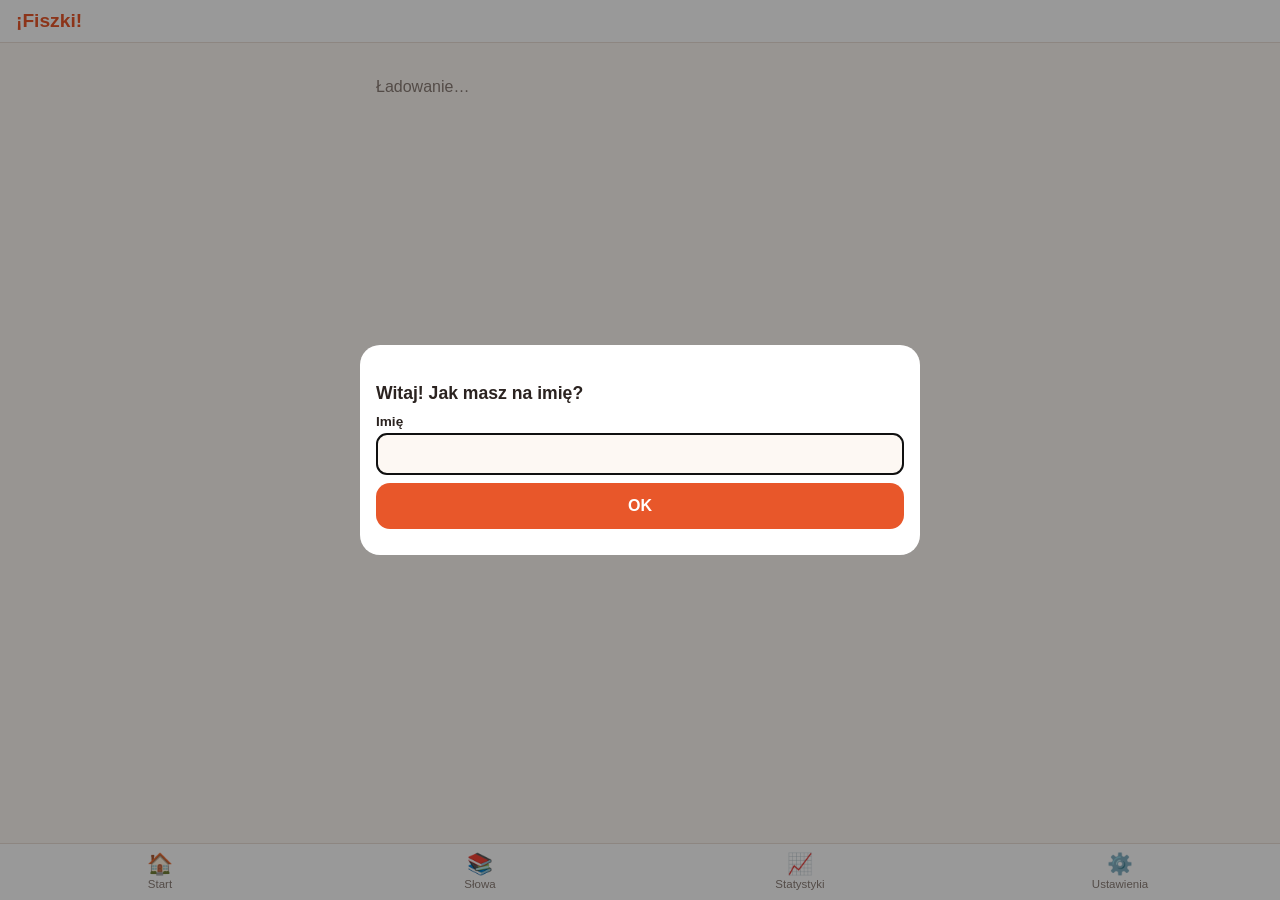
==== index.html @ 6bd0e897 "Add files via upload" ====
<!DOCTYPE html>
<html lang="pl">
<head>
  <meta charset="utf-8">
  <meta name="viewport" content="width=device-width, initial-scale=1, viewport-fit=cover">
  <meta name="theme-color" content="#e8572a">
  <meta name="apple-mobile-web-app-capable" content="yes">
  <meta name="mobile-web-app-capable" content="yes">
  <meta name="apple-mobile-web-app-status-bar-style" content="default">
  <meta name="apple-mobile-web-app-title" content="Fiszki ES">
  <title>Fiszki ES</title>
  <link rel="manifest" href="manifest.json">
  <link rel="icon" type="image/png" href="icon-192.png">
  <link rel="apple-touch-icon" href="apple-touch-icon.png">
  <link rel="stylesheet" href="styles.css">
</head>
<body>
  <header class="topbar">
    <div class="brand">¡Fiszki!</div>
    <button id="profileBtn" class="profile-btn" type="button" aria-label="Zmień profil" hidden></button>
  </header>

  <main id="view"></main>

  <nav class="tabbar">
    <button data-tab="home" type="button"><span class="ico">🏠</span><span>Start</span></button>
    <button data-tab="words" type="button"><span class="ico">📚</span><span>Słowa</span></button>
    <button data-tab="stats" type="button"><span class="ico">📈</span><span>Statystyki</span></button>
    <button data-tab="settings" type="button"><span class="ico">⚙️</span><span>Ustawienia</span></button>
  </nav>

  <div id="toast" class="toast" hidden></div>
  <div id="modal" class="modal" hidden><div class="modal-box" id="modalBox"></div></div>

  <script src="srs.js"></script>
  <script src="app.js"></script>
</body>
</html>
---- styles.css ----
:root {
  --bg: #fdf8f3;
  --card: #ffffff;
  --text: #2b2320;
  --muted: #8a7d76;
  --line: #eadfd6;
  --accent: #e8572a;
  --accent-soft: #fde6dc;
  --again: #d64545;
  --hard: #e39b22;
  --good: #2f9e5b;
  --easy: #2d7fd3;
  --radius: 16px;
  --shadow: 0 2px 10px rgba(80, 40, 20, .08);
}
@media (prefers-color-scheme: dark) {
  :root {
    --bg: #1c1917; --card: #292524; --text: #f5f0eb; --muted: #a8a29e;
    --line: #3f3a36; --accent-soft: #4a2a1e; --shadow: none;
  }
}
* { box-sizing: border-box; -webkit-tap-highlight-color: transparent; }
[hidden] { display: none !important; }
html, body { margin: 0; height: 100%; }
body {
  font-family: -apple-system, BlinkMacSystemFont, "Segoe UI", Roboto, sans-serif;
  background: var(--bg); color: var(--text);
  display: flex; flex-direction: column; min-height: 100dvh;
}
button, input, textarea, select { font: inherit; color: inherit; }

.topbar {
  display: flex; align-items: center; justify-content: space-between;
  padding: calc(env(safe-area-inset-top) + 10px) 16px 10px;
  background: var(--card); border-bottom: 1px solid var(--line);
  position: sticky; top: 0; z-index: 5;
}
.brand { font-weight: 800; font-size: 1.2rem; color: var(--accent); }
.profile-btn {
  border: 1px solid var(--line); background: var(--bg); border-radius: 999px;
  padding: 6px 12px; font-weight: 600; cursor: pointer;
}

main { flex: 1; width: 100%; max-width: 560px; margin: 0 auto; padding: 16px 16px 100px; }

.tabbar {
  position: fixed; bottom: 0; left: 0; right: 0; z-index: 5;
  display: flex; background: var(--card); border-top: 1px solid var(--line);
  padding-bottom: env(safe-area-inset-bottom);
}
.tabbar button {
  flex: 1; border: 0; background: none; padding: 8px 0 10px; cursor: pointer;
  display: flex; flex-direction: column; align-items: center; gap: 2px;
  font-size: .72rem; color: var(--muted);
}
.tabbar button .ico { font-size: 1.3rem; }
.tabbar button.active { color: var(--accent); font-weight: 700; }
body.in-session .tabbar { display: none; }

h1 { font-size: 1.5rem; margin: 4px 0 12px; }
h2 { font-size: 1.1rem; margin: 20px 0 8px; }
p { line-height: 1.45; }
.muted { color: var(--muted); }
.small { font-size: .85rem; }

.panel {
  background: var(--card); border-radius: var(--radius); box-shadow: var(--shadow);
  border: 1px solid var(--line); padding: 16px; margin-bottom: 14px;
}
.big-numbers { display: flex; gap: 10px; margin-bottom: 14px; }
.big-numbers > div {
  flex: 1; background: var(--card); border: 1px solid var(--line); border-radius: var(--radius);
  padding: 12px 8px; text-align: center; box-shadow: var(--shadow);
}
.big-numbers b { display: block; font-size: 1.6rem; }
.big-numbers span { font-size: .75rem; color: var(--muted); }

.btn {
  display: block; width: 100%; border: 0; border-radius: 14px; padding: 14px 16px;
  font-weight: 700; font-size: 1rem; cursor: pointer; margin: 8px 0;
  background: var(--accent); color: #fff;
}
.btn.secondary { background: var(--accent-soft); color: var(--accent); }
.btn.ghost { background: transparent; border: 1px solid var(--line); color: var(--text); }
.btn.danger { background: transparent; border: 1px solid var(--again); color: var(--again); }
.btn:disabled { opacity: .45; cursor: default; }
.btn.inline { display: inline-block; width: auto; padding: 8px 14px; font-size: .9rem; margin: 4px 4px 4px 0; }

.banner {
  background: var(--accent-soft); border-radius: 12px; padding: 10px 12px; margin-bottom: 12px;
  font-size: .9rem;
}
.banner a { color: var(--accent); font-weight: 700; }

/* ---------- sesja ---------- */
.session-top { display: flex; align-items: center; gap: 10px; margin-bottom: 12px; }
.session-top .x { border: 0; background: none; font-size: 1.4rem; cursor: pointer; padding: 4px 8px; }
.progress { flex: 1; height: 10px; background: var(--line); border-radius: 99px; overflow: hidden; }
.progress > div { height: 100%; background: var(--good); width: 0; transition: width .3s; }
.counts { font-size: .8rem; color: var(--muted); white-space: nowrap; }
.counts .n { color: var(--easy); } .counts .l { color: var(--again); } .counts .r { color: var(--good); }

.flash {
  background: var(--card); border: 1px solid var(--line); border-radius: 22px; box-shadow: var(--shadow);
  min-height: 300px; padding: 22px 18px; display: flex; flex-direction: column; align-items: center;
  justify-content: center; text-align: center; position: relative;
}
.flash .dir { position: absolute; top: 12px; left: 14px; font-size: .75rem; color: var(--muted); }
.flash .tools { position: absolute; top: 6px; right: 8px; display: flex; gap: 2px; }
.flash .tools button { border: 0; background: none; font-size: 1.2rem; padding: 6px; cursor: pointer; }
.flash .front { font-size: 1.9rem; font-weight: 700; word-break: break-word; }
.flash .back { margin-top: 16px; padding-top: 16px; border-top: 1px dashed var(--line); width: 100%; }
.flash .back .ans { font-size: 1.5rem; font-weight: 600; color: var(--accent); }
.flash .ex { margin-top: 10px; font-style: italic; color: var(--muted); }
.flash .tag { margin-top: 10px; font-size: .75rem; color: var(--muted); }
.badge { display: inline-block; font-size: .7rem; padding: 2px 8px; border-radius: 99px; background: var(--accent-soft); color: var(--accent); margin-top: 8px; }

.grades { display: grid; grid-template-columns: repeat(4, 1fr); gap: 8px; margin-top: 14px; }
.grades button {
  border: 0; border-radius: 14px; padding: 12px 4px; color: #fff; font-weight: 700; cursor: pointer;
  display: flex; flex-direction: column; align-items: center; gap: 2px; font-size: .85rem;
}
.grades button small { font-weight: 400; opacity: .9; font-size: .72rem; }
.g1 { background: var(--again); } .g2 { background: var(--hard); } .g3 { background: var(--good); } .g4 { background: var(--easy); }
.grades.two { grid-template-columns: 1fr 1fr; }

.type-input {
  width: 100%; margin-top: 18px; padding: 14px; border-radius: 12px; border: 2px solid var(--line);
  background: var(--bg); font-size: 1.2rem; text-align: center;
}
.type-input:focus { outline: none; border-color: var(--accent); }
.accents { display: flex; flex-wrap: wrap; gap: 6px; justify-content: center; margin-top: 10px; }
.accents button {
  border: 1px solid var(--line); background: var(--bg); border-radius: 8px; min-width: 38px;
  padding: 6px 8px; font-size: 1.05rem; cursor: pointer;
}
.verdict { margin-top: 12px; font-weight: 700; }
.verdict.ok { color: var(--good); } .verdict.bad { color: var(--again); } .verdict.meh { color: var(--hard); }
.diff-you { text-decoration: line-through; color: var(--again); }

.done { text-align: center; padding: 30px 10px; }
.done .emoji { font-size: 4rem; }

/* ---------- lista słów ---------- */
.search { width: 100%; padding: 12px 14px; border-radius: 12px; border: 1px solid var(--line); background: var(--card); margin-bottom: 10px; }
.filters { display: flex; gap: 6px; flex-wrap: wrap; margin-bottom: 10px; }
.chip { border: 1px solid var(--line); background: var(--card); border-radius: 99px; padding: 6px 12px; font-size: .82rem; cursor: pointer; }
.chip.on { background: var(--accent); color: #fff; border-color: var(--accent); }
.wlist { list-style: none; padding: 0; margin: 0; }
.wlist li {
  background: var(--card); border: 1px solid var(--line); border-radius: 12px; padding: 10px 12px; margin-bottom: 6px;
  display: flex; align-items: center; gap: 10px; cursor: pointer;
}
.wlist li .w { flex: 1; min-width: 0; }
.wlist li .es { font-weight: 700; }
.wlist li .pl { color: var(--muted); font-size: .9rem; }
.wlist li .meta { font-size: .72rem; color: var(--muted); text-align: right; white-space: nowrap; }
.wlist li.known { opacity: .55; }
.dot { width: 10px; height: 10px; border-radius: 50%; flex: none; background: var(--line); }
.dot.learn { background: var(--hard); } .dot.young { background: var(--easy); } .dot.mature { background: var(--good); } .dot.hard { background: var(--again); }

label { display: block; font-weight: 600; font-size: .85rem; margin: 10px 0 4px; }
input[type=text], input[type=number], input[type=date], textarea, select {
  width: 100%; padding: 11px 12px; border-radius: 10px; border: 1px solid var(--line); background: var(--bg);
}
textarea { min-height: 140px; font-family: ui-monospace, Consolas, monospace; font-size: .85rem; }
.row { display: flex; gap: 8px; } .row > * { flex: 1; }
.switch { display: flex; align-items: center; justify-content: space-between; gap: 10px; padding: 10px 0; border-bottom: 1px solid var(--line); }
.switch:last-child { border-bottom: 0; }
.switch input[type=number] { width: 80px; flex: none; text-align: center; }
.switch select { width: auto; flex: none; }

.preview-table { width: 100%; border-collapse: collapse; font-size: .82rem; margin-top: 10px; }
.preview-table td, .preview-table th { border-bottom: 1px solid var(--line); padding: 5px 4px; text-align: left; vertical-align: top; }
.preview-table .dup { color: var(--muted); text-decoration: line-through; }
.preview-table .err { color: var(--again); }

/* ---------- statystyki ---------- */
.heat { display: grid; grid-template-rows: repeat(7, auto); grid-auto-flow: column; grid-auto-columns: 1fr; gap: 3px; }
.heat div { aspect-ratio: 1; border-radius: 3px; background: var(--line); }
.heat .h1 { background: #f7c3ad; } .heat .h2 { background: #f08c62; } .heat .h3 { background: #e8572a; } .heat .h4 { background: #a8340f; }
.bars { display: flex; align-items: flex-end; gap: 4px; height: 90px; }
.bars div { flex: 1; background: var(--easy); border-radius: 4px 4px 0 0; min-height: 2px; position: relative; }
.bars-labels { display: flex; gap: 4px; font-size: .65rem; color: var(--muted); }
.bars-labels span { flex: 1; text-align: center; }

/* ---------- toast / modal ---------- */
.toast {
  position: fixed; left: 50%; bottom: calc(80px + env(safe-area-inset-bottom)); transform: translateX(-50%);
  background: #2b2320; color: #fff; padding: 10px 16px; border-radius: 12px; z-index: 20; font-size: .9rem;
  max-width: 90%; box-shadow: 0 4px 16px rgba(0,0,0,.25);
}
.modal { position: fixed; inset: 0; background: rgba(0,0,0,.4); z-index: 30; display: flex; align-items: flex-end; justify-content: center; }
.modal-box {
  background: var(--card); width: 100%; max-width: 560px; border-radius: 20px 20px 0 0;
  padding: 18px 16px calc(18px + env(safe-area-inset-bottom)); max-height: 90dvh; overflow: auto;
}
@media (min-width: 600px) { .modal { align-items: center; } .modal-box { border-radius: 20px; } }
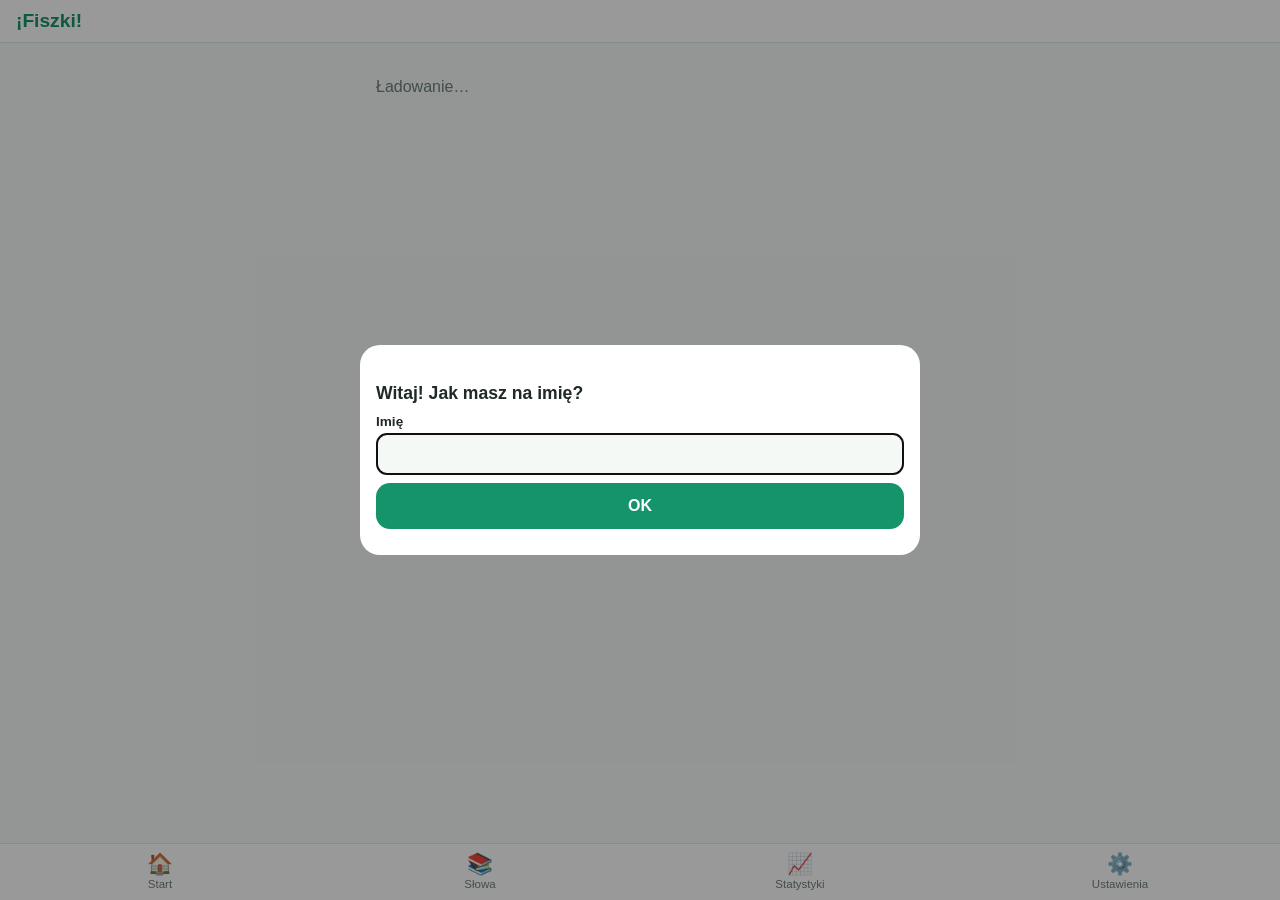
==== commit 997208b8: "Add files via upload" ====
--- a/index.html
+++ b/index.html
@@ -3,7 +3,7 @@
 <head>
   <meta charset="utf-8">
   <meta name="viewport" content="width=device-width, initial-scale=1, viewport-fit=cover">
-  <meta name="theme-color" content="#e8572a">
+  <meta name="theme-color" content="#15936a">
   <meta name="apple-mobile-web-app-capable" content="yes">
   <meta name="mobile-web-app-capable" content="yes">
   <meta name="apple-mobile-web-app-status-bar-style" content="default">
--- a/styles.css
+++ b/styles.css
@@ -1,22 +1,24 @@
 :root {
-  --bg: #fdf8f3;
+  --bg: #f4f9f6;
   --card: #ffffff;
-  --text: #2b2320;
-  --muted: #8a7d76;
-  --line: #eadfd6;
-  --accent: #e8572a;
-  --accent-soft: #fde6dc;
+  --text: #1f2a24;
+  --muted: #6f7f76;
+  --line: #d9e8df;
+  --accent: #15936a;
+  --accent-soft: #d8f1e6;
   --again: #d64545;
   --hard: #e39b22;
-  --good: #2f9e5b;
+  --good: #3aa55a;
   --easy: #2d7fd3;
+  --heat1: #b7e4cf; --heat2: #6cc5a0; --heat3: #15936a; --heat4: #0b5c41;
   --radius: 16px;
-  --shadow: 0 2px 10px rgba(80, 40, 20, .08);
+  --shadow: 0 2px 10px rgba(20, 70, 45, .08);
 }
 @media (prefers-color-scheme: dark) {
   :root {
-    --bg: #1c1917; --card: #292524; --text: #f5f0eb; --muted: #a8a29e;
-    --line: #3f3a36; --accent-soft: #4a2a1e; --shadow: none;
+    --bg: #131a17; --card: #1d2622; --text: #eef5f1; --muted: #9db0a6;
+    --line: #2f3d36; --accent: #34c08f; --accent-soft: #173a2c; --shadow: none;
+    --heat1: #1f4a38; --heat2: #23795a; --heat3: #2fae80; --heat4: #6fe0b4;
   }
 }
 * { box-sizing: border-box; -webkit-tap-highlight-color: transparent; }
@@ -178,7 +180,7 @@
 /* ---------- statystyki ---------- */
 .heat { display: grid; grid-template-rows: repeat(7, auto); grid-auto-flow: column; grid-auto-columns: 1fr; gap: 3px; }
 .heat div { aspect-ratio: 1; border-radius: 3px; background: var(--line); }
-.heat .h1 { background: #f7c3ad; } .heat .h2 { background: #f08c62; } .heat .h3 { background: #e8572a; } .heat .h4 { background: #a8340f; }
+.heat .h1 { background: var(--heat1); } .heat .h2 { background: var(--heat2); } .heat .h3 { background: var(--heat3); } .heat .h4 { background: var(--heat4); }
 .bars { display: flex; align-items: flex-end; gap: 4px; height: 90px; }
 .bars div { flex: 1; background: var(--easy); border-radius: 4px 4px 0 0; min-height: 2px; position: relative; }
 .bars-labels { display: flex; gap: 4px; font-size: .65rem; color: var(--muted); }
@@ -187,7 +189,7 @@
 /* ---------- toast / modal ---------- */
 .toast {
   position: fixed; left: 50%; bottom: calc(80px + env(safe-area-inset-bottom)); transform: translateX(-50%);
-  background: #2b2320; color: #fff; padding: 10px 16px; border-radius: 12px; z-index: 20; font-size: .9rem;
+  background: #1f2a24; color: #fff; padding: 10px 16px; border-radius: 12px; z-index: 20; font-size: .9rem;
   max-width: 90%; box-shadow: 0 4px 16px rgba(0,0,0,.25);
 }
 .modal { position: fixed; inset: 0; background: rgba(0,0,0,.4); z-index: 30; display: flex; align-items: flex-end; justify-content: center; }
